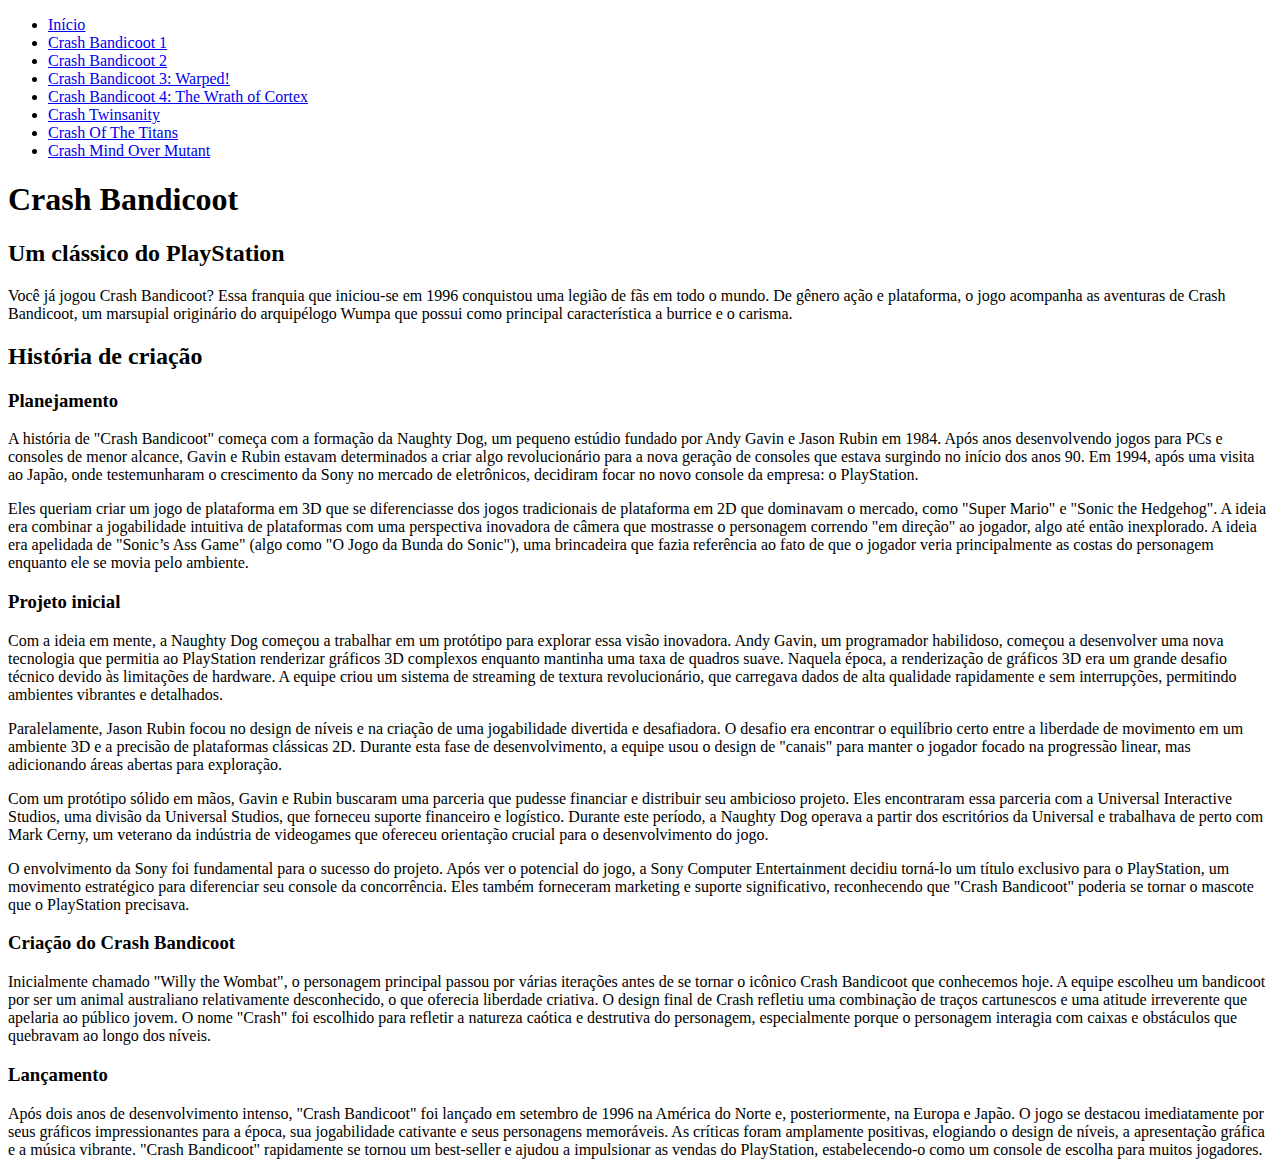
==== index.html @ 655120b5 "Início do site" ====
<!DOCTYPE html>
<html lang="pt-br">
<head>
    <meta charset="UTF-8">
    <meta name="viewport" content="width=device-width, initial-scale=1.0">
    <title>Franquia Crash</title>
</head>
<body>
    <section>
        <ul>
            <li><a href="index.html">Início</a></li>
            <li><a href="crash1.html">Crash Bandicoot 1</a></li>
            <li><a href="crash2.html">Crash Bandicoot 2</a></li>
            <li><a href="crash3.html">Crash Bandicoot 3: Warped!</a></li>
            <li><a href="crash4.html">Crash Bandicoot 4: The Wrath of Cortex</a></li>
            <li><a href="crashtw.html">Crash Twinsanity</a></li>
            <li><a href="crash_titans.html">Crash Of The Titans</a></li>
            <li><a href="crash_mutant.html">Crash Mind Over Mutant</a></li>
        </ul>
    </section>

    <header>
        <h1>Crash Bandicoot</h1>
        <h2>Um clássico do PlayStation</h2>
        <p>Você já jogou Crash Bandicoot? Essa franquia que iniciou-se em 1996 conquistou uma legião de fãs em todo o mundo. De gênero ação e plataforma, 
            o jogo acompanha as aventuras de Crash Bandicoot, um marsupial originário do arquipélogo Wumpa que possui como principal característica a burrice e o carisma.
        </p>
    </header>

    <h2>História de criação</h2>
    <section>
        <h3>Planejamento</h3>
        <p>A história de "Crash Bandicoot" começa com a formação da Naughty Dog, um pequeno estúdio fundado por Andy Gavin e Jason Rubin em 1984. 
            Após anos desenvolvendo jogos para PCs e consoles de menor alcance, Gavin e Rubin estavam determinados a criar algo revolucionário para a nova geração de consoles que estava surgindo no início dos anos 90. 
            Em 1994, após uma visita ao Japão, onde testemunharam o crescimento da Sony no mercado de eletrônicos, decidiram focar no novo console da empresa: o PlayStation.</p>

        <p>Eles queriam criar um jogo de plataforma em 3D que se diferenciasse dos jogos tradicionais de plataforma em 2D que dominavam o mercado, como "Super Mario" e "Sonic the Hedgehog". 
            A ideia era combinar a jogabilidade intuitiva de plataformas com uma perspectiva inovadora de câmera que mostrasse o personagem correndo "em direção" ao jogador, algo até então inexplorado. 
            A ideia era apelidada de "Sonic’s Ass Game" (algo como "O Jogo da Bunda do Sonic"), uma brincadeira que fazia referência ao fato de que o jogador veria principalmente as costas do personagem enquanto ele se movia pelo ambiente.</p>
    </section>
        
    <section>
        <h3>Projeto inicial</h3>
        <p>Com a ideia em mente, a Naughty Dog começou a trabalhar em um protótipo para explorar essa visão inovadora. Andy Gavin, um programador habilidoso, começou a desenvolver uma nova tecnologia que permitia ao PlayStation renderizar gráficos 3D complexos enquanto mantinha uma taxa de quadros suave. 
            Naquela época, a renderização de gráficos 3D era um grande desafio técnico devido às limitações de hardware. A equipe criou um sistema de streaming de textura revolucionário, que carregava dados de alta qualidade rapidamente e sem interrupções, permitindo ambientes vibrantes e detalhados.</p>

        <p>Paralelamente, Jason Rubin focou no design de níveis e na criação de uma jogabilidade divertida e desafiadora. 
            O desafio era encontrar o equilíbrio certo entre a liberdade de movimento em um ambiente 3D e a precisão de plataformas clássicas 2D. 
            Durante esta fase de desenvolvimento, a equipe usou o design de "canais" para manter o jogador focado na progressão linear, mas adicionando áreas abertas para exploração.</p>

        <p>Com um protótipo sólido em mãos, Gavin e Rubin buscaram uma parceria que pudesse financiar e distribuir seu ambicioso projeto. 
            Eles encontraram essa parceria com a Universal Interactive Studios, uma divisão da Universal Studios, que forneceu suporte financeiro e logístico. 
            Durante este período, a Naughty Dog operava a partir dos escritórios da Universal e trabalhava de perto com Mark Cerny, um veterano da indústria de videogames que ofereceu orientação crucial para o desenvolvimento do jogo.</p>

        <p>O envolvimento da Sony foi fundamental para o sucesso do projeto. Após ver o potencial do jogo, a Sony Computer Entertainment decidiu torná-lo um título exclusivo para o PlayStation, um movimento estratégico para diferenciar seu console da concorrência. 
            Eles também forneceram marketing e suporte significativo, reconhecendo que "Crash Bandicoot" poderia se tornar o mascote que o PlayStation precisava.</p>
    </section>

    <section>
        <h3>Criação do Crash Bandicoot</h3>
        <p>Inicialmente chamado "Willy the Wombat", o personagem principal passou por várias iterações antes de se tornar o icônico Crash Bandicoot que conhecemos hoje. 
            A equipe escolheu um bandicoot por ser um animal australiano relativamente desconhecido, o que oferecia liberdade criativa. O design final de Crash refletiu uma combinação de traços cartunescos e uma atitude irreverente que apelaria ao público jovem. 
            O nome "Crash" foi escolhido para refletir a natureza caótica e destrutiva do personagem, especialmente porque o personagem interagia com caixas e obstáculos que quebravam ao longo dos níveis.</p>
    </section>

    <section>
        <h3>Lançamento</h3>
        <p>Após dois anos de desenvolvimento intenso, "Crash Bandicoot" foi lançado em setembro de 1996 na América do Norte e, posteriormente, na Europa e Japão. 
            O jogo se destacou imediatamente por seus gráficos impressionantes para a época, sua jogabilidade cativante e seus personagens memoráveis. 
            As críticas foram amplamente positivas, elogiando o design de níveis, a apresentação gráfica e a música vibrante. 
            "Crash Bandicoot" rapidamente se tornou um best-seller e ajudou a impulsionar as vendas do PlayStation, estabelecendo-o como um console de escolha para muitos jogadores.</p>
    </section>
</body>
</html>
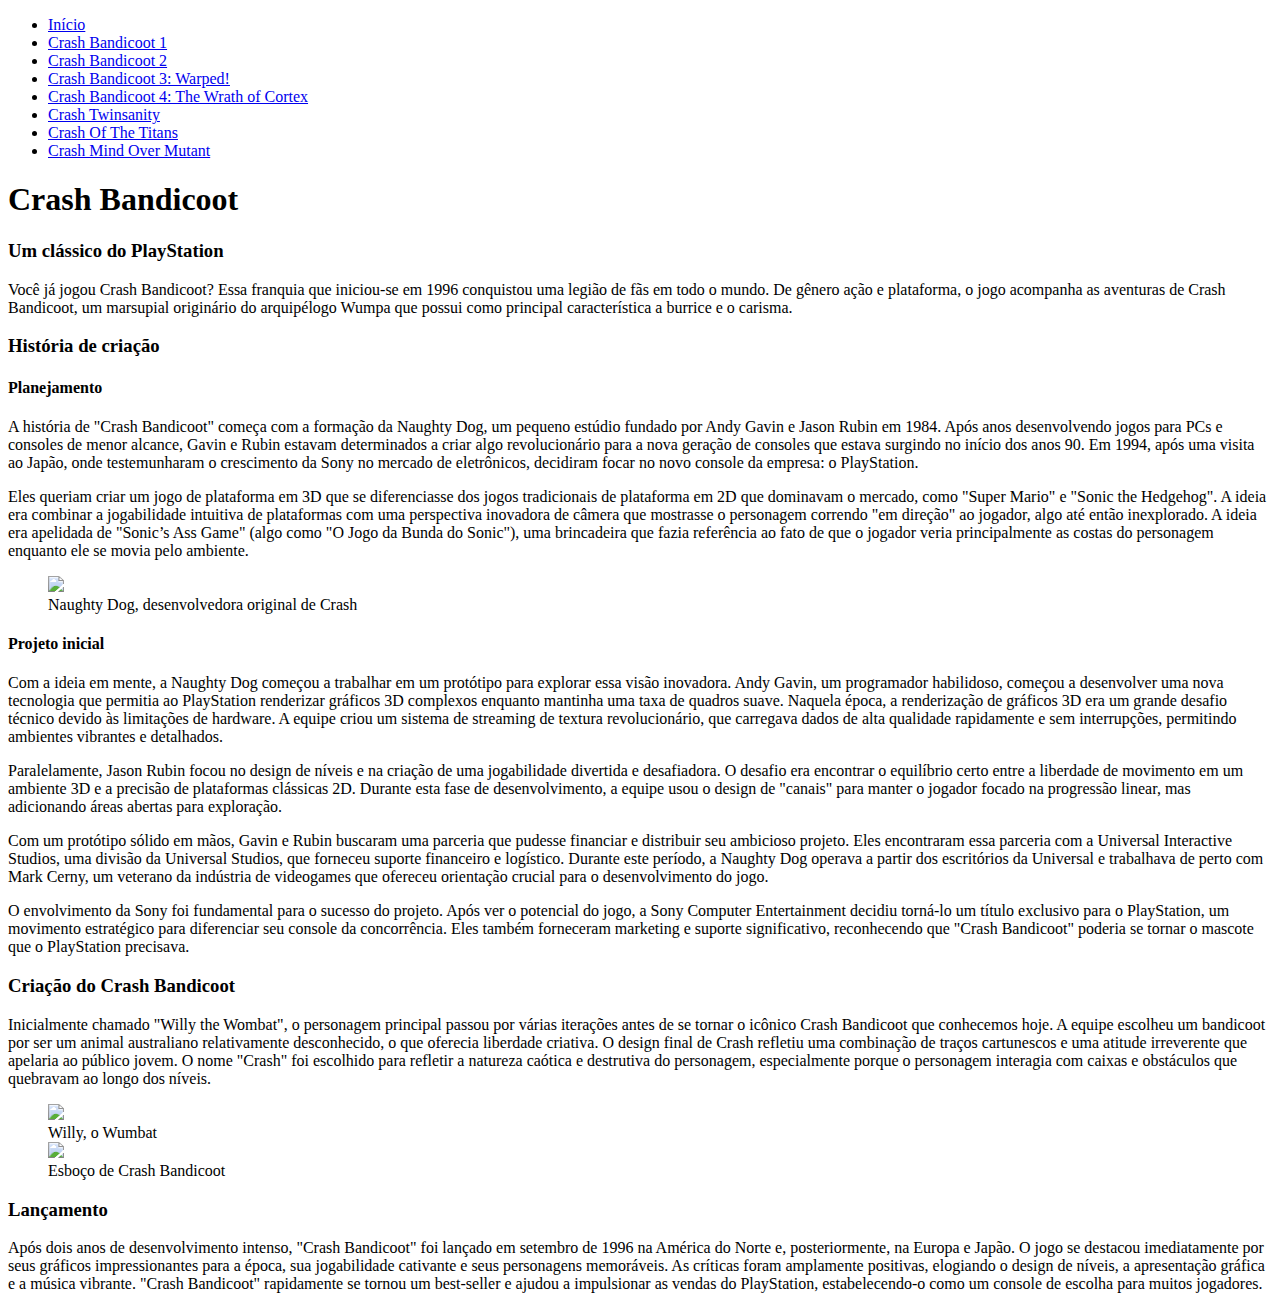
==== commit 318076bc: "Página inicial" ====
--- a/index.html
+++ b/index.html
@@ -4,32 +4,35 @@
     <meta charset="UTF-8">
     <meta name="viewport" content="width=device-width, initial-scale=1.0">
     <title>Franquia Crash</title>
+    <link rel="stylesheet" href="estilo.css" media="screen">
 </head>
 <body>
-    <section>
-        <ul>
-            <li><a href="index.html">Início</a></li>
-            <li><a href="crash1.html">Crash Bandicoot 1</a></li>
-            <li><a href="crash2.html">Crash Bandicoot 2</a></li>
-            <li><a href="crash3.html">Crash Bandicoot 3: Warped!</a></li>
-            <li><a href="crash4.html">Crash Bandicoot 4: The Wrath of Cortex</a></li>
-            <li><a href="crashtw.html">Crash Twinsanity</a></li>
-            <li><a href="crash_titans.html">Crash Of The Titans</a></li>
-            <li><a href="crash_mutant.html">Crash Mind Over Mutant</a></li>
-        </ul>
+    <section class="container">
+        <nav class="navegacao">
+            <ul>
+                <li><a href="index.html">Início</a></li>
+                <li><a href="crash1.html">Crash Bandicoot 1</a></li>
+                <li><a href="crash2.html">Crash Bandicoot 2</a></li>
+                <li><a href="crash3wp.html">Crash Bandicoot 3: Warped!</a></li>
+                <li><a href="crash4.html">Crash Bandicoot 4: The Wrath of Cortex</a></li>
+                <li><a href="crashtw.html">Crash Twinsanity</a></li>
+                <li><a href="crash_titans.html">Crash Of The Titans</a></li>
+                <li><a href="crash_mutant.html">Crash Mind Over Mutant</a></li>
+            </ul>
+        </nav>
     </section>
 
     <header>
         <h1>Crash Bandicoot</h1>
-        <h2>Um clássico do PlayStation</h2>
+        <h3>Um clássico do PlayStation</h3>
         <p>Você já jogou Crash Bandicoot? Essa franquia que iniciou-se em 1996 conquistou uma legião de fãs em todo o mundo. De gênero ação e plataforma, 
             o jogo acompanha as aventuras de Crash Bandicoot, um marsupial originário do arquipélogo Wumpa que possui como principal característica a burrice e o carisma.
         </p>
     </header>
 
-    <h2>História de criação</h2>
     <section>
-        <h3>Planejamento</h3>
+        <h3>História de criação</h3>
+        <h4>Planejamento</h4>
         <p>A história de "Crash Bandicoot" começa com a formação da Naughty Dog, um pequeno estúdio fundado por Andy Gavin e Jason Rubin em 1984. 
             Após anos desenvolvendo jogos para PCs e consoles de menor alcance, Gavin e Rubin estavam determinados a criar algo revolucionário para a nova geração de consoles que estava surgindo no início dos anos 90. 
             Em 1994, após uma visita ao Japão, onde testemunharam o crescimento da Sony no mercado de eletrônicos, decidiram focar no novo console da empresa: o PlayStation.</p>
@@ -37,10 +40,14 @@
         <p>Eles queriam criar um jogo de plataforma em 3D que se diferenciasse dos jogos tradicionais de plataforma em 2D que dominavam o mercado, como "Super Mario" e "Sonic the Hedgehog". 
             A ideia era combinar a jogabilidade intuitiva de plataformas com uma perspectiva inovadora de câmera que mostrasse o personagem correndo "em direção" ao jogador, algo até então inexplorado. 
             A ideia era apelidada de "Sonic’s Ass Game" (algo como "O Jogo da Bunda do Sonic"), uma brincadeira que fazia referência ao fato de que o jogador veria principalmente as costas do personagem enquanto ele se movia pelo ambiente.</p>
+        <figure>
+            <img src="https://upload.wikimedia.org/wikipedia/commons/a/ab/Naughty_Dog_logo.svg">
+            <figcaption>Naughty Dog, desenvolvedora original de Crash</figcaption>
+        </figure>
     </section>
         
     <section>
-        <h3>Projeto inicial</h3>
+        <h4>Projeto inicial</h4>
         <p>Com a ideia em mente, a Naughty Dog começou a trabalhar em um protótipo para explorar essa visão inovadora. Andy Gavin, um programador habilidoso, começou a desenvolver uma nova tecnologia que permitia ao PlayStation renderizar gráficos 3D complexos enquanto mantinha uma taxa de quadros suave. 
             Naquela época, a renderização de gráficos 3D era um grande desafio técnico devido às limitações de hardware. A equipe criou um sistema de streaming de textura revolucionário, que carregava dados de alta qualidade rapidamente e sem interrupções, permitindo ambientes vibrantes e detalhados.</p>
 
@@ -61,6 +68,12 @@
         <p>Inicialmente chamado "Willy the Wombat", o personagem principal passou por várias iterações antes de se tornar o icônico Crash Bandicoot que conhecemos hoje. 
             A equipe escolheu um bandicoot por ser um animal australiano relativamente desconhecido, o que oferecia liberdade criativa. O design final de Crash refletiu uma combinação de traços cartunescos e uma atitude irreverente que apelaria ao público jovem. 
             O nome "Crash" foi escolhido para refletir a natureza caótica e destrutiva do personagem, especialmente porque o personagem interagia com caixas e obstáculos que quebravam ao longo dos níveis.</p>
+        <figure>
+            <img src="https://encrypted-tbn0.gstatic.com/images?q=tbn:ANd9GcSjp36WbWMHPOTv9SeWntBoyNQfpzvftVp0Vw&s">
+            <figcaption>Willy, o Wumbat</figcaption>
+            <img src="https://www.crashmania.net/images/games/crash-bandicoot/artwork/charles-zembillas/crash-bandicoot-origin-3.jpg">
+            <figcaption>Esboço de Crash Bandicoot</figcaption>
+        </figure>
     </section>
 
     <section>
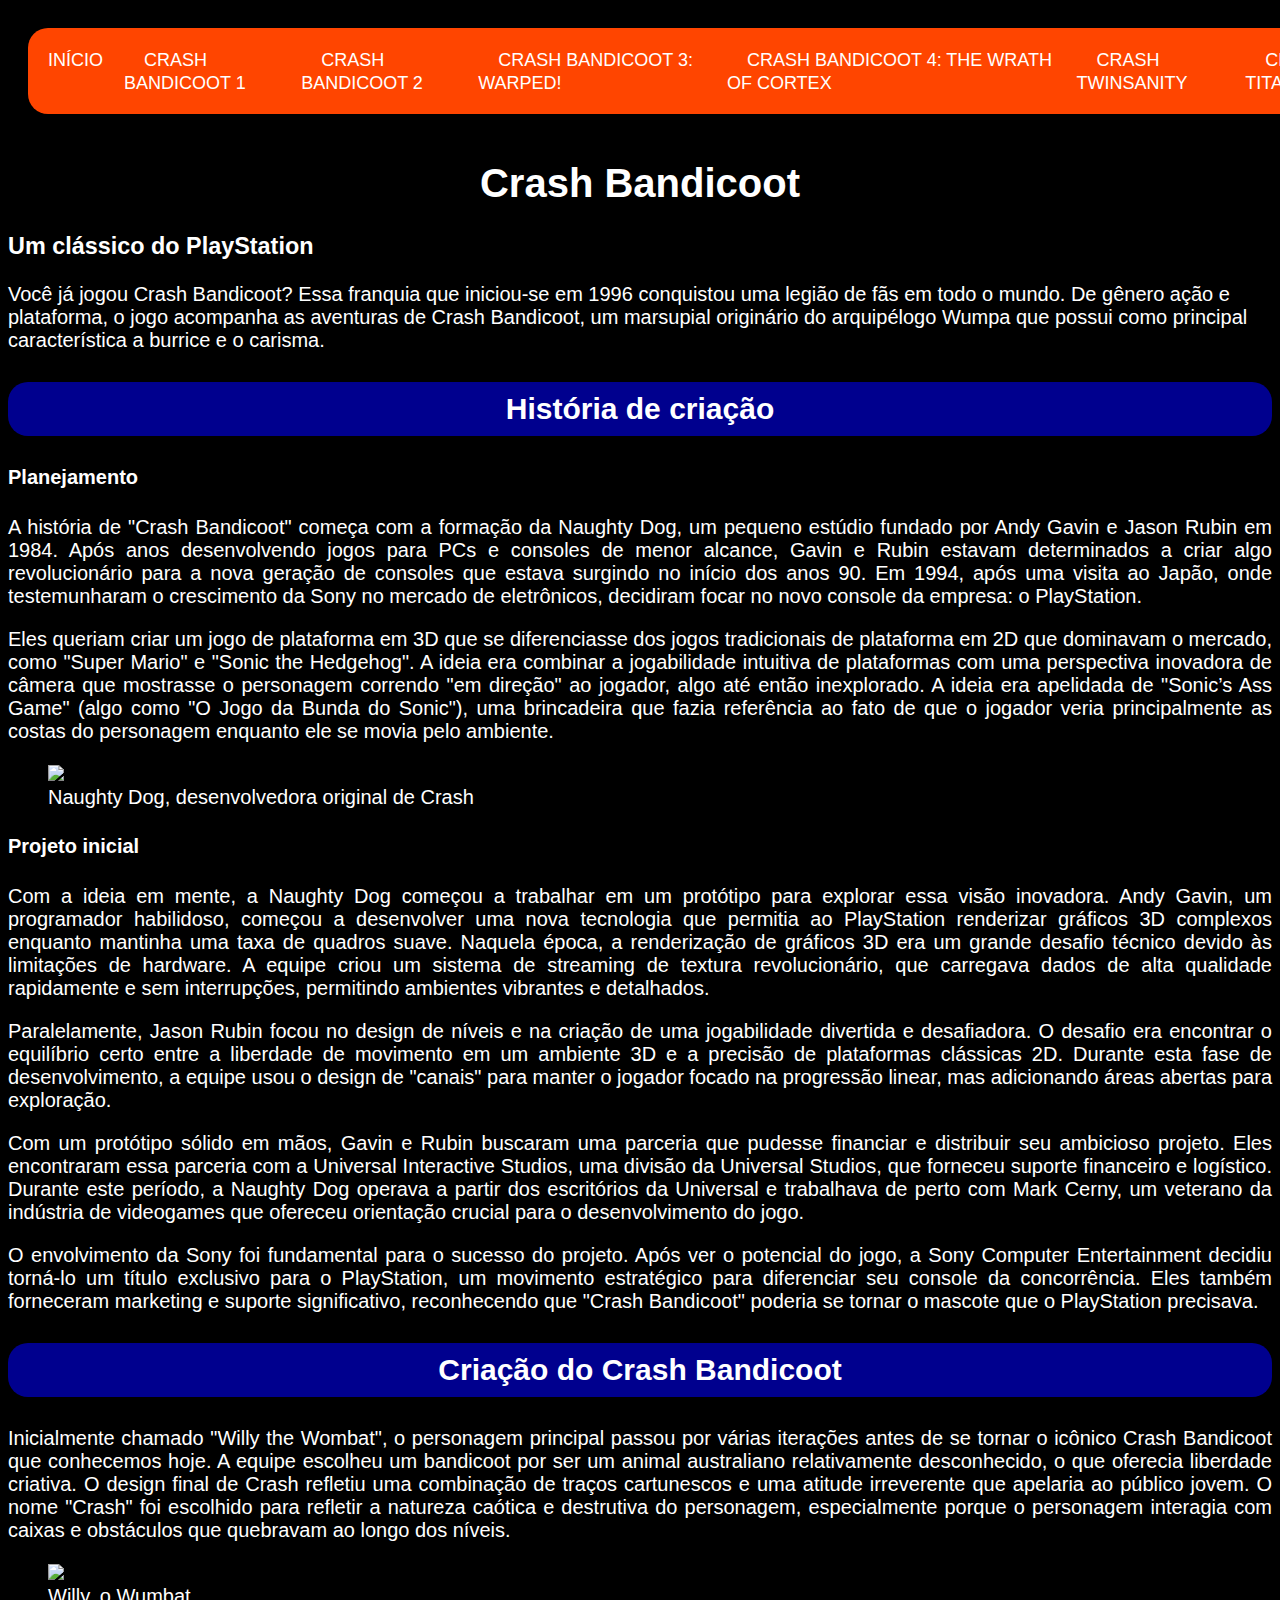
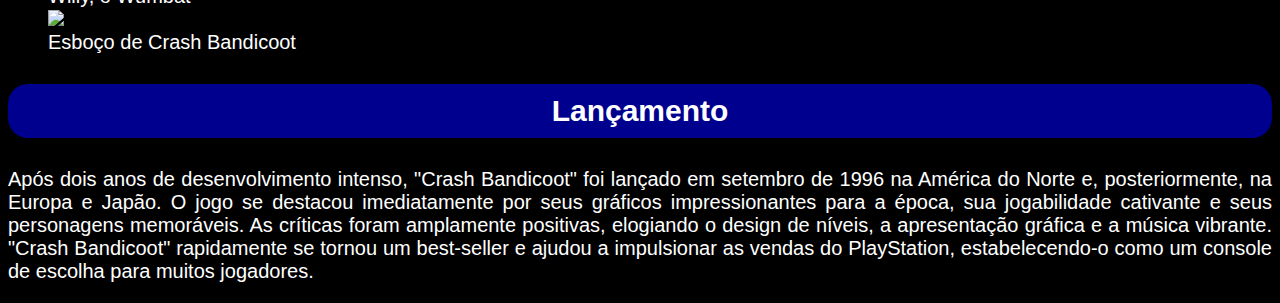
==== commit 49628fe6: "Página inicial" ====
--- a/index.html
+++ b/index.html
@@ -15,9 +15,10 @@
                 <li><a href="crash2.html">Crash Bandicoot 2</a></li>
                 <li><a href="crash3wp.html">Crash Bandicoot 3: Warped!</a></li>
                 <li><a href="crash4.html">Crash Bandicoot 4: The Wrath of Cortex</a></li>
-                <li><a href="crashtw.html">Crash Twinsanity</a></li>
+                <li><a href="crash5tws.html">Crash Twinsanity</a></li>
                 <li><a href="crash_titans.html">Crash Of The Titans</a></li>
                 <li><a href="crash_mutant.html">Crash Mind Over Mutant</a></li>
+                <li><a href="dicas.html">Dicas de gameplay</a></li>
             </ul>
         </nav>
     </section>
--- a/estilo.css
+++ b/estilo.css
@@ -0,0 +1,72 @@
+body {
+    background-color: rgb(0, 0, 0);
+    font-family: Arial, Helvetica, sans-serif;
+    background-repeat: no-repeat;
+    background-size: cover;
+    font-size: 20px;
+    color: white;
+}
+
+h1{
+    text-align: center;
+}
+
+body>section>p{
+    text-align: justify;
+}
+
+body>section>h3{
+    text-align: center;
+    font-size: 30px;
+    background-color: rgba(0, 0, 255, 0.555);
+    border-radius: 20px;
+    padding: 10px;
+}
+
+body>section>figure{
+    align-items: center;
+    align-content: center;
+}
+
+.container {
+/*    width: 100%;
+    max-width: 1200px; */
+    margin: 0 auto;
+    padding: 20px;
+}
+
+/* Estilo da navegação */
+.navegacao {
+    background-color: orangered;
+    padding: 20px 0;
+    border-radius: 20px;
+    width: 1800px; 
+    font-family: Impact, Haettenschweiler, 'Arial Narrow Bold', sans-serif
+}
+
+.navegacao ul {
+    list-style: none;
+    margin: 0;
+    padding: 0;
+    display: flex;
+    justify-content: center; /* Centraliza a barra de navegação */
+    gap: 1px; /* Espaçamento entre os itens */
+}
+
+.navegacao ul li {
+    margin: 0;
+    padding: 0;
+}
+
+.navegacao ul li a {
+    color: white;
+    text-decoration: none;
+    padding: 10px 20px;
+    font-size: 18px;
+    text-transform: uppercase;
+}
+/*
+.navegacao ul li a:hover {
+    background-color: orangered;
+    border-radius: 5px;
+} */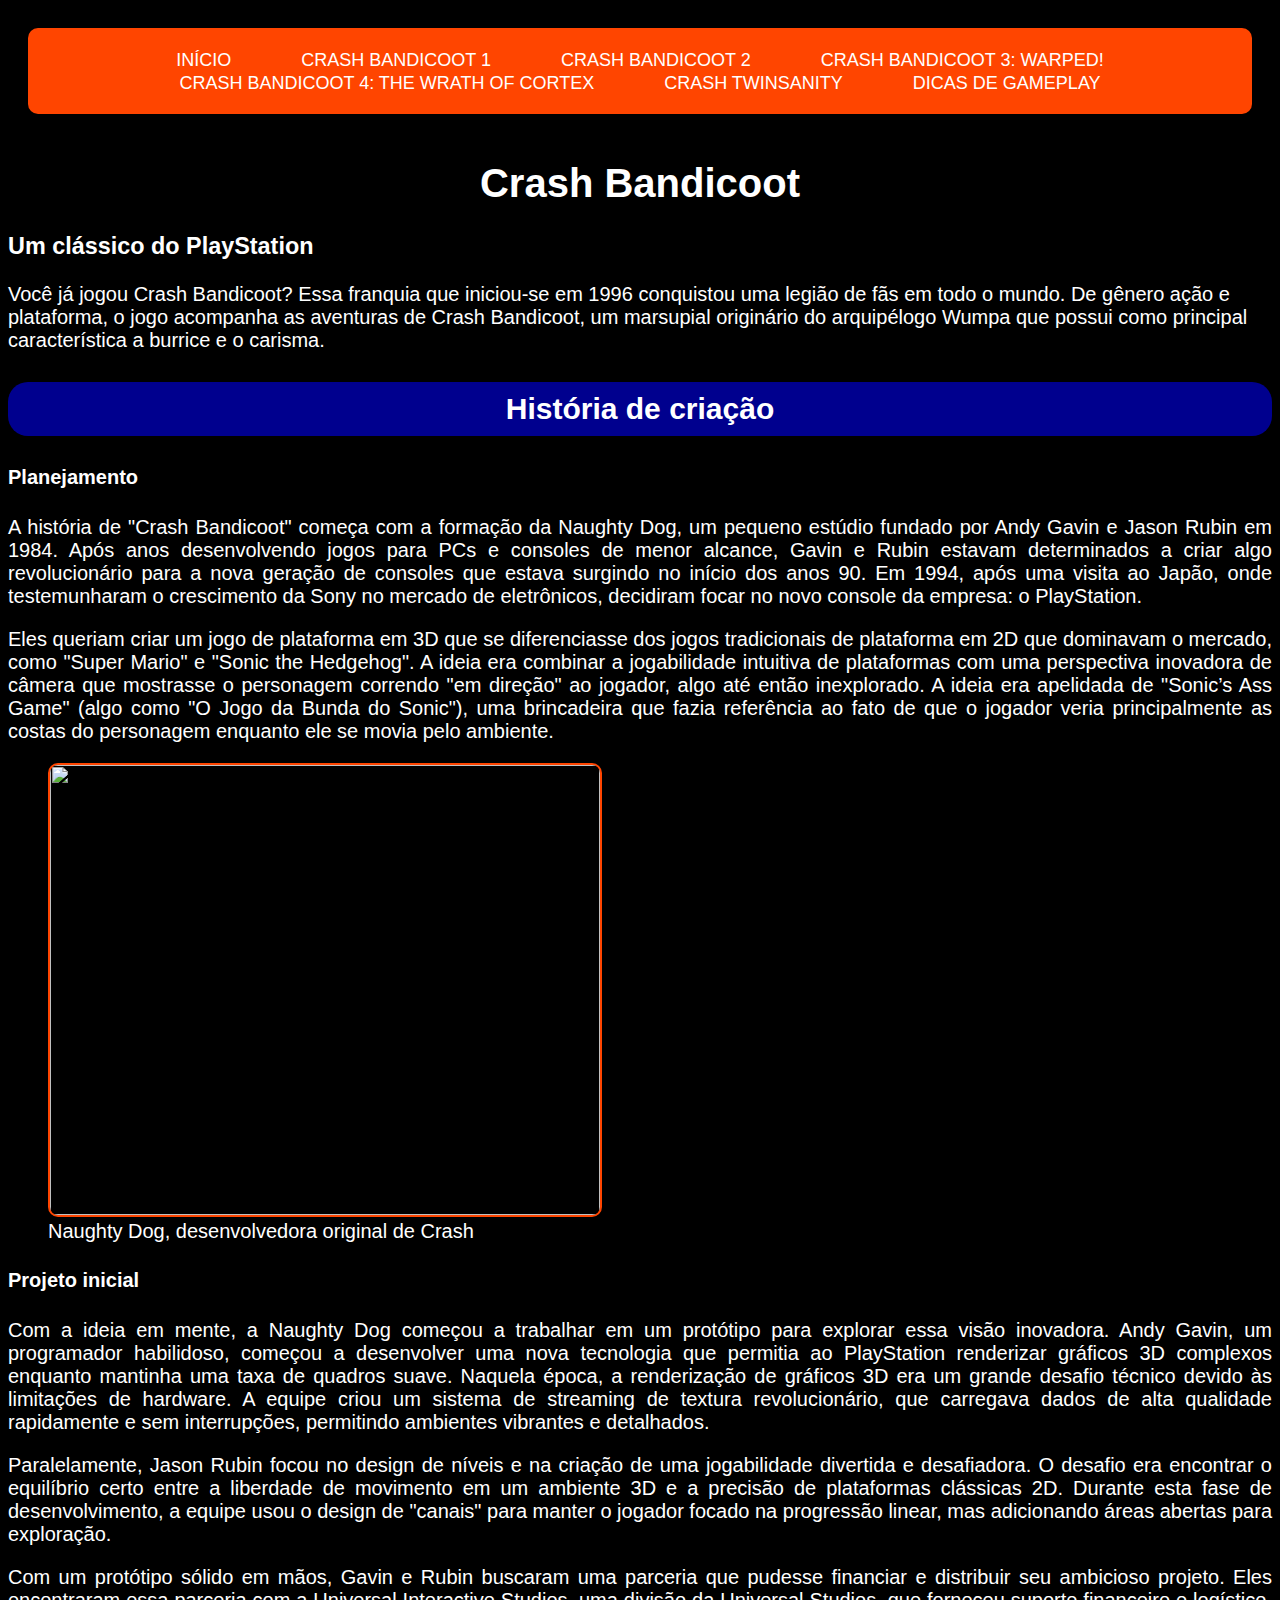
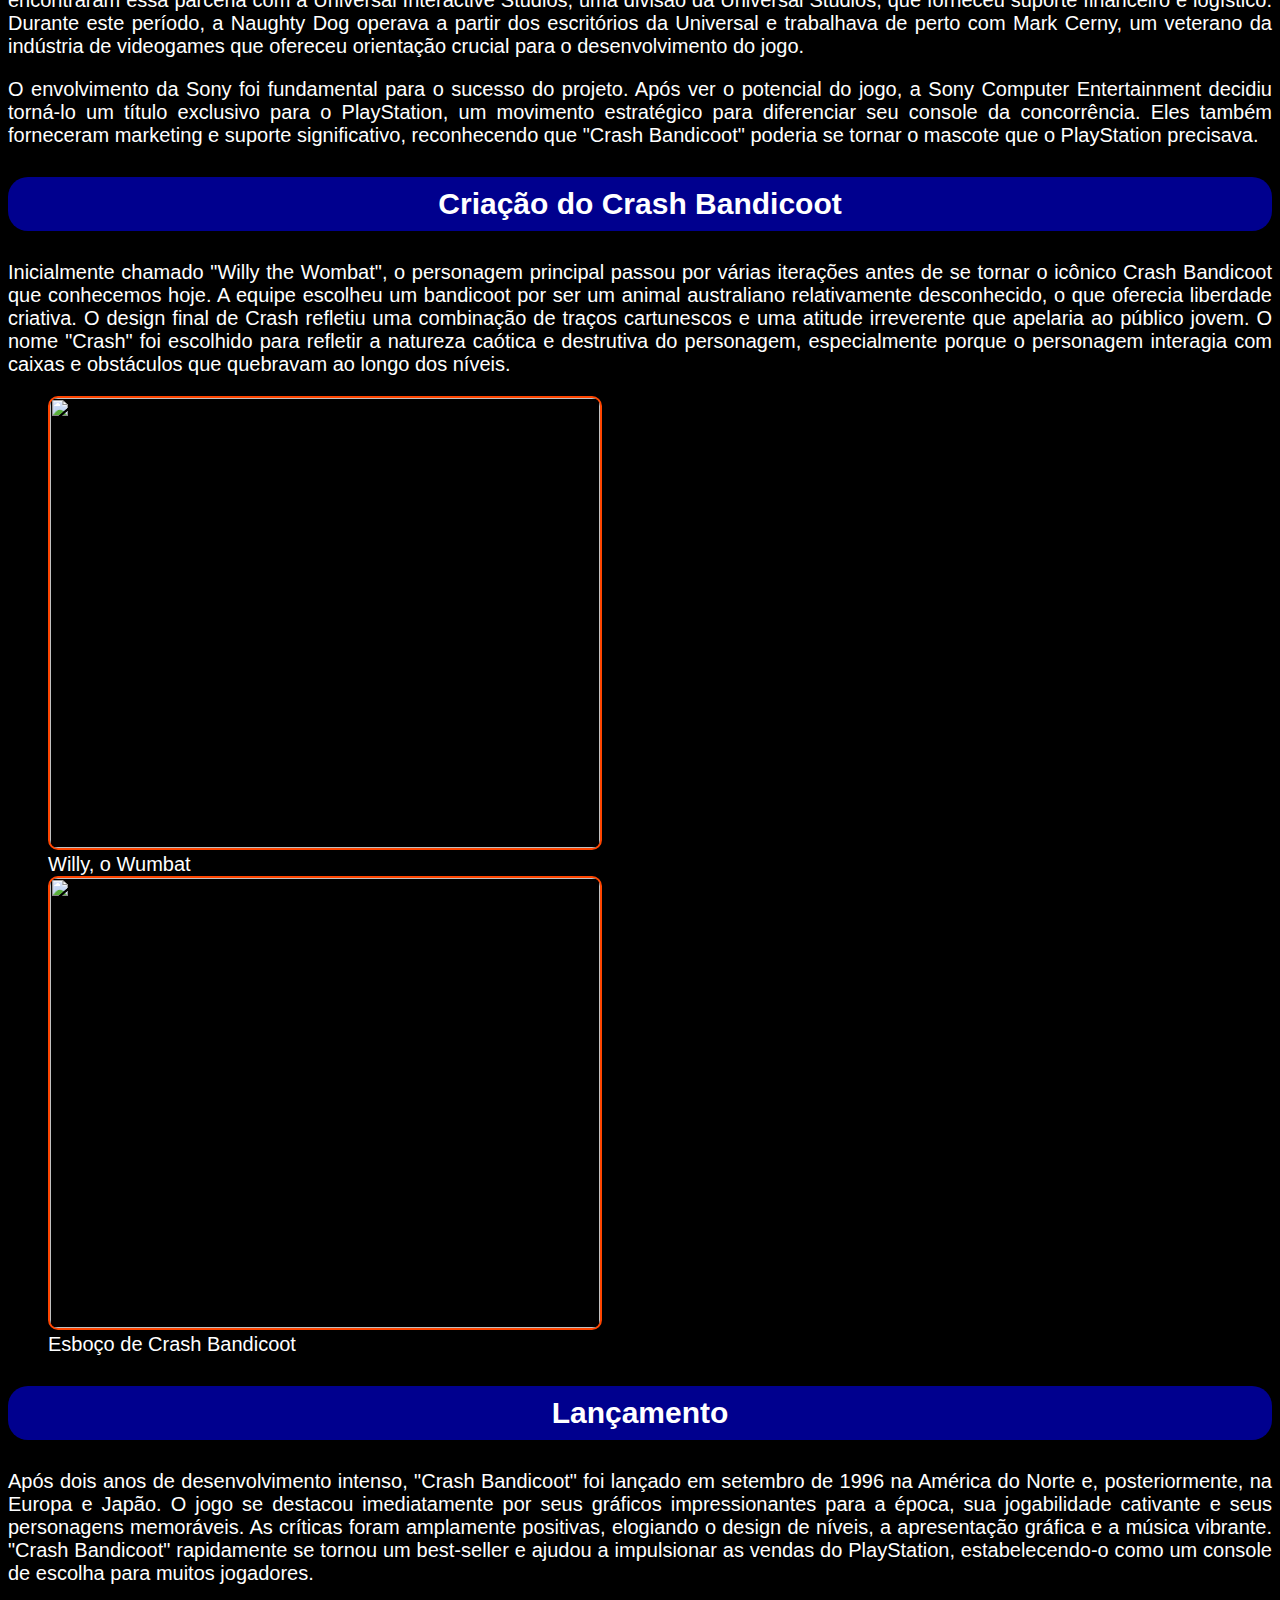
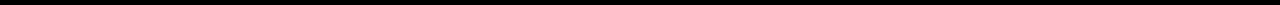
==== commit dbaee380: "Página inicial" ====
--- a/index.html
+++ b/index.html
@@ -16,8 +16,6 @@
                 <li><a href="crash3wp.html">Crash Bandicoot 3: Warped!</a></li>
                 <li><a href="crash4.html">Crash Bandicoot 4: The Wrath of Cortex</a></li>
                 <li><a href="crash5tws.html">Crash Twinsanity</a></li>
-                <li><a href="crash_titans.html">Crash Of The Titans</a></li>
-                <li><a href="crash_mutant.html">Crash Mind Over Mutant</a></li>
                 <li><a href="dicas.html">Dicas de gameplay</a></li>
             </ul>
         </nav>
--- a/estilo.css
+++ b/estilo.css
@@ -1,72 +1,139 @@
 body {
-    background-color: rgb(0, 0, 0);
-    font-family: Arial, Helvetica, sans-serif;
-    background-repeat: no-repeat;
-    background-size: cover;
-    font-size: 20px;
-    color: white;
+  background-color: rgb(0, 0, 0);
+  font-family: Arial, Helvetica, sans-serif;
+  background-repeat: no-repeat;
+  background-size: cover;
+  font-size: 20px;
+  color: white;
 }
 
-h1{
-    text-align: center;
+h1 {
+  text-align: center;
 }
 
-body>section>p{
-    text-align: justify;
+body > section > p {
+  text-align: justify;
 }
 
-body>section>h3{
-    text-align: center;
-    font-size: 30px;
-    background-color: rgba(0, 0, 255, 0.555);
-    border-radius: 20px;
-    padding: 10px;
+body > section > h3 {
+  text-align: center;
+  font-size: 30px;
+  background-color: rgba(0, 0, 255, 0.555);
+  border-radius: 20px;
+  padding: 10px;
 }
 
-body>section>figure{
-    align-items: center;
-    align-content: center;
+body > section > figure {
+  align-items: center;
+  align-content: center;
 }
 
 .container {
-/*    width: 100%;
+  /*    width: 100%;
     max-width: 1200px; */
-    margin: 0 auto;
-    padding: 20px;
+  margin: 0 auto;
+  padding: 20px;
 }
 
-/* Estilo da navegação */
+/* 
 .navegacao {
-    background-color: orangered;
-    padding: 20px 0;
-    border-radius: 20px;
-    width: 1800px; 
-    font-family: Impact, Haettenschweiler, 'Arial Narrow Bold', sans-serif
+  background-color: orangered;
+  padding: 20px 0;
+  border-radius: 20px;
+  width: 1800px;
+  font-family: Impact, Haettenschweiler, "Arial Narrow Bold", sans-serif;
 }
 
 .navegacao ul {
-    list-style: none;
-    margin: 0;
-    padding: 0;
-    display: flex;
-    justify-content: center; /* Centraliza a barra de navegação */
-    gap: 1px; /* Espaçamento entre os itens */
+  list-style: none;
+  margin: 0;
+  padding: 0;
+  display: flex;
+  justify-content: center; Centraliza a barra de navegação 
+  gap: 1px; 
 }
 
 .navegacao ul li {
-    margin: 0;
-    padding: 0;
+  margin: 0;
+  padding: 0;
 }
 
 .navegacao ul li a {
-    color: white;
-    text-decoration: none;
-    padding: 10px 20px;
-    font-size: 18px;
-    text-transform: uppercase;
+  color: white;
+  text-decoration: none;
+  padding: 10px 20px;
+  font-size: 18px;
+  text-transform: uppercase;
 }
 /*
 .navegacao ul li a:hover {
     background-color: orangered;
     border-radius: 5px;
-} */+} */
+
+.navegacao {
+  background-color: orangered;
+  padding: 20px 0;
+  border-radius: 10px;
+  text-align: center;
+}
+
+.navegacao ul {
+  list-style: none;
+  padding: 0;
+  margin: 0;
+  display: flex;
+  justify-content: center;
+  flex-wrap: wrap;
+}
+
+.navegacao ul li {
+  margin: 0 15px; /* Espaçamento entre os itens */
+}
+
+.navegacao ul li a {
+  color: white;
+  text-transform: uppercase;
+  text-decoration: none;
+  font-family: "Impact", sans-serif;
+  padding: 10px 20px;
+  font-size: 18px; /* Aumenta o tamanho da fonte */
+  transition: background-color 0.3s ease, transform 0.3s ease;
+}
+
+.navegacao ul li a:hover {
+  background-color: #ff4500;
+}
+
+figure > img {
+  border-radius: 10px; /* Torna as imagens quadradas com bordas levemente arredondadas */
+  width: 550px; /* Aumenta o tamanho das imagens */
+  height: 450px;
+  object-fit: cover; /* Mantém a proporção da imagem */
+  border: 2px solid orangered;
+}
+/* div > img {
+  border-radius: 10px; /* Torna as imagens quadradas com bordas levemente arredondadas 
+  width: 550px; /* Aumenta o tamanho das imagens 
+  height: 450px;
+  object-fit: cover; /* Mantém a proporção da imagem 
+  border: 2px solid orangered;
+  align-items: center;
+*/
+img {
+  width: auto;
+}
+
+footer {
+  background-color: orangered;
+  color: white;
+  text-align: center;
+  padding: 20px;
+  /*  border-top: 3px solid goldenrod; */
+  width: 100%;
+}
+
+footer p {
+  margin: 0;
+  font-family: "Arial", sans-serif;
+}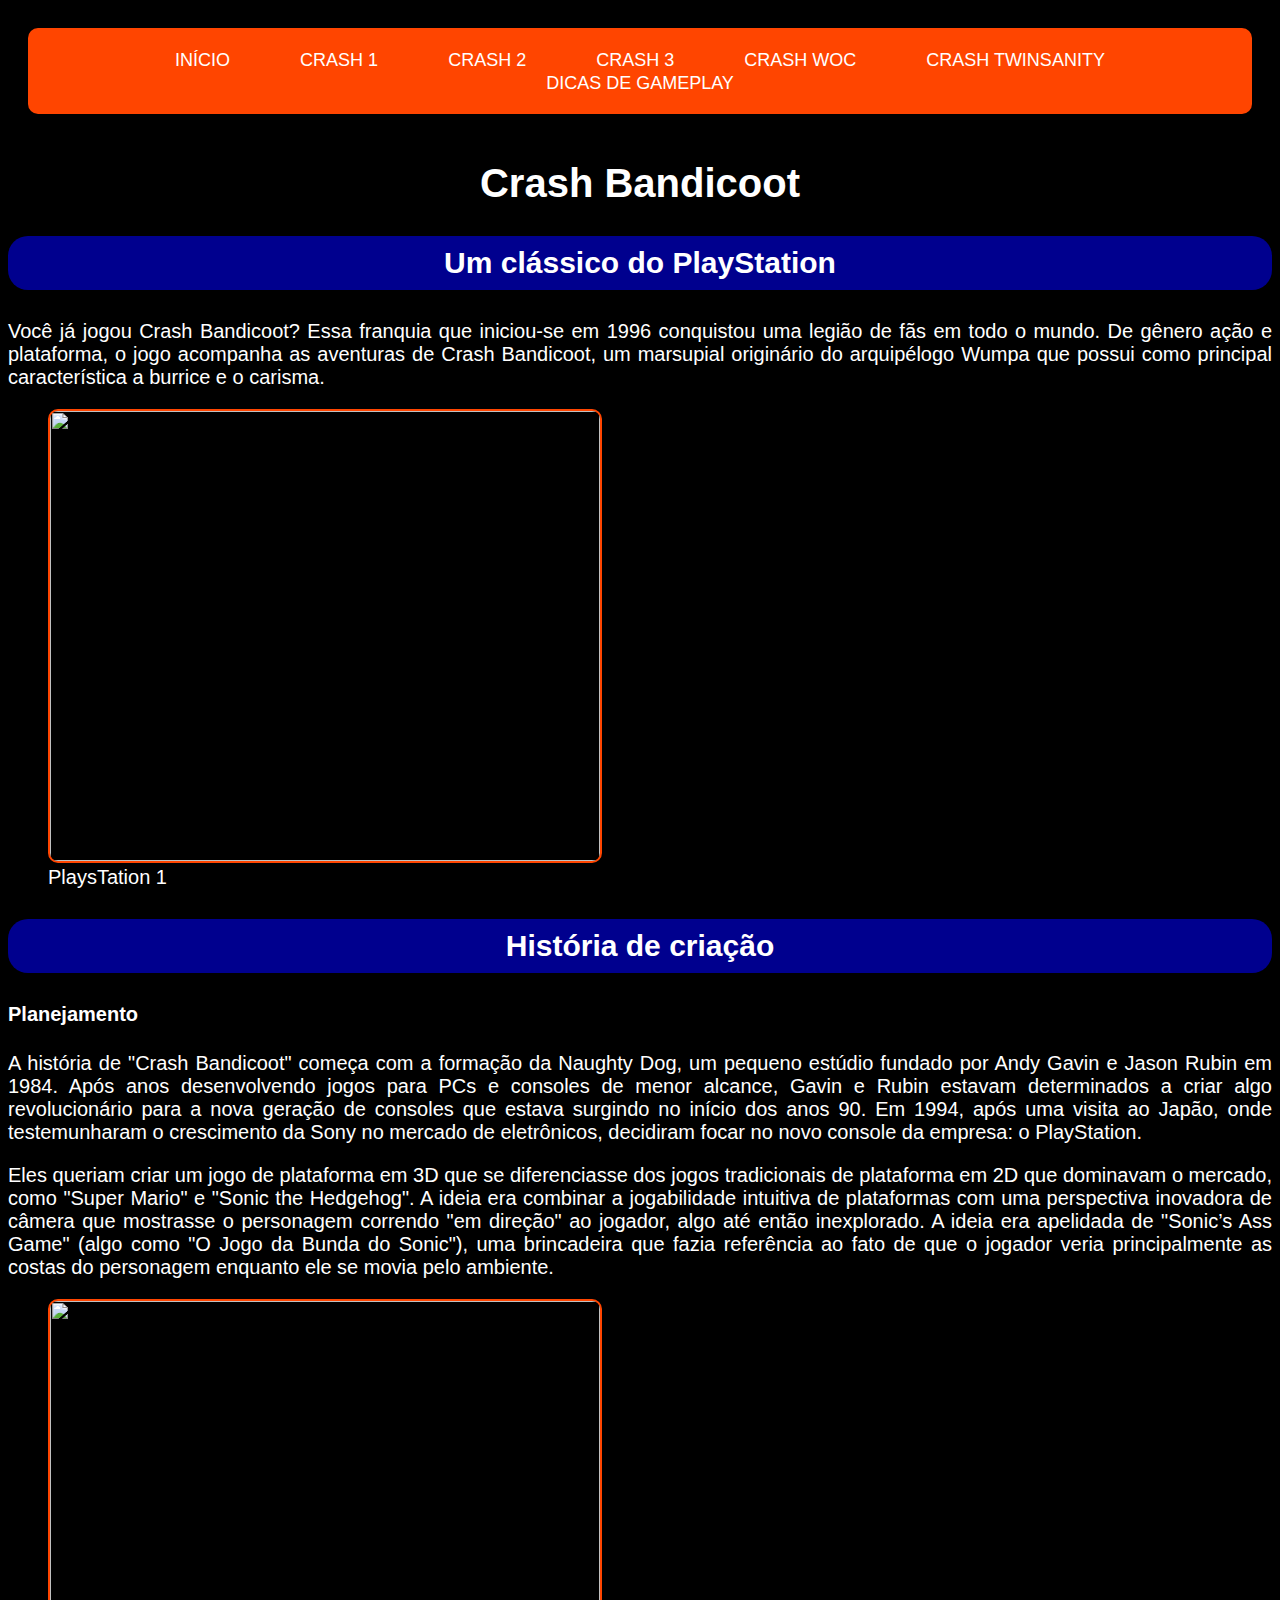
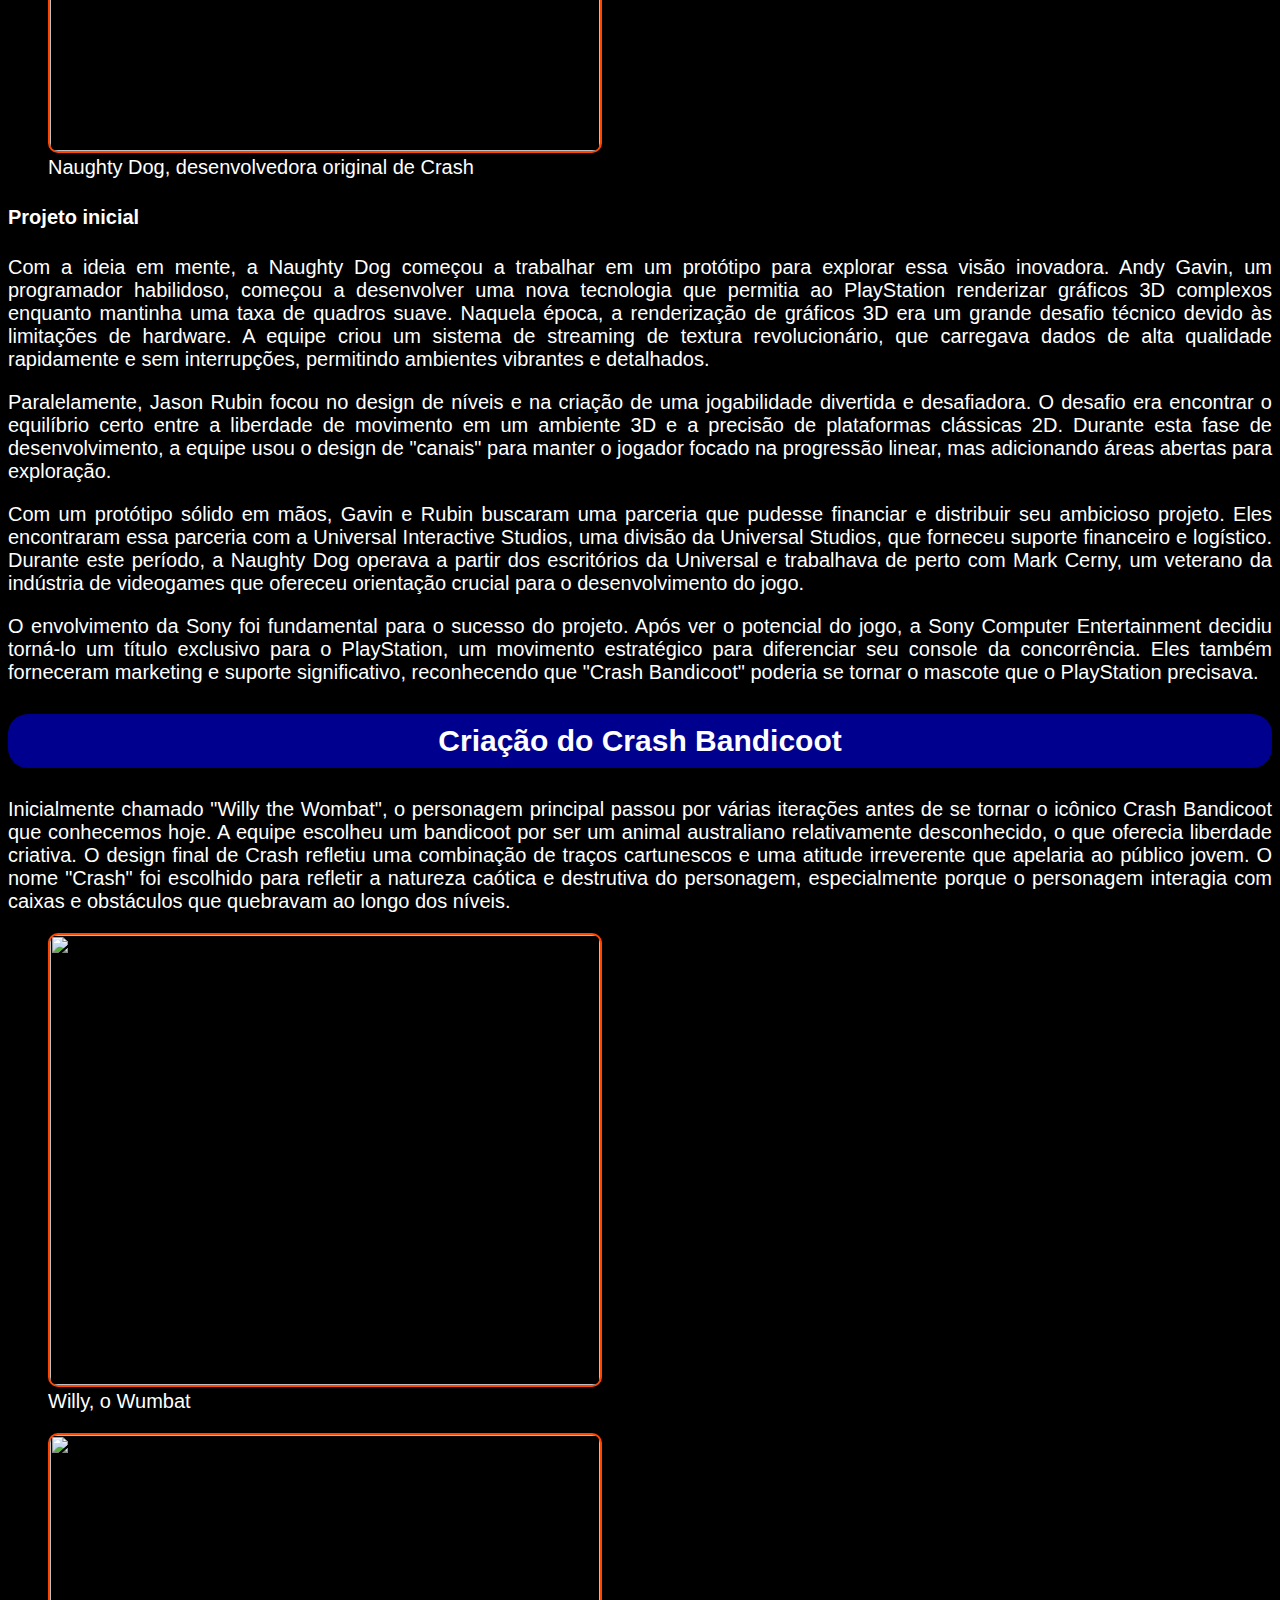
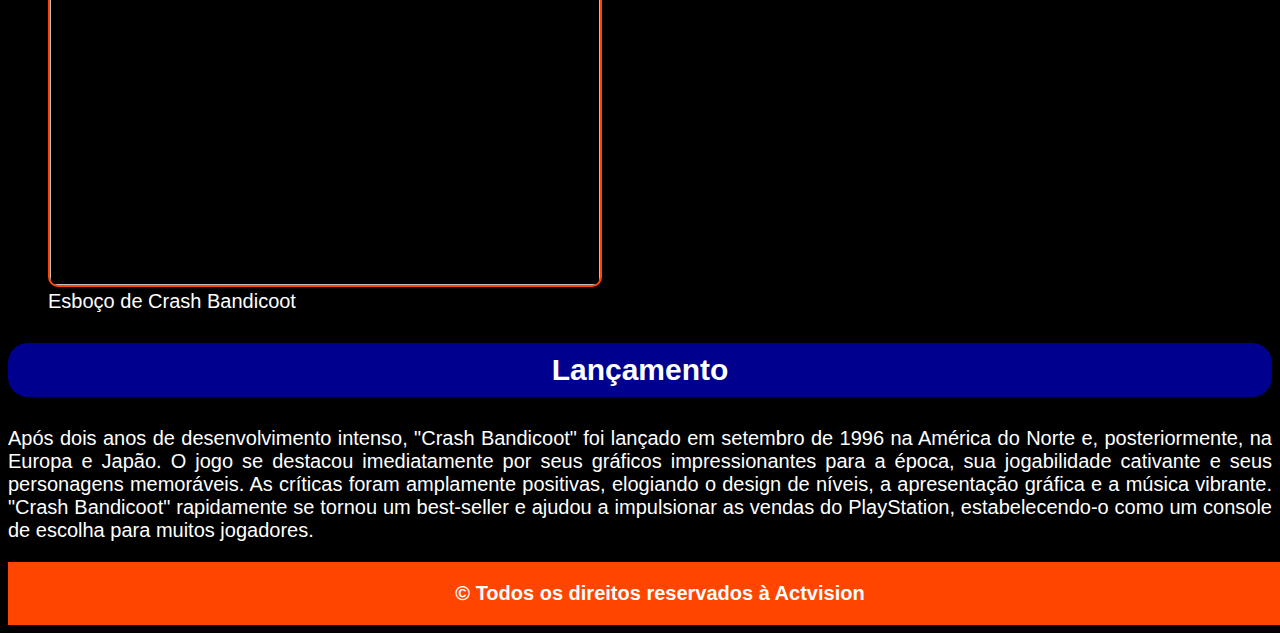
==== commit cf821f11: "Página inicial" ====
--- a/index.html
+++ b/index.html
@@ -1,86 +1,168 @@
 <!DOCTYPE html>
 <html lang="pt-br">
-<head>
-    <meta charset="UTF-8">
-    <meta name="viewport" content="width=device-width, initial-scale=1.0">
+  <head>
+    <meta charset="UTF-8" />
+    <meta name="viewport" content="width=device-width, initial-scale=1.0" />
     <title>Franquia Crash</title>
-    <link rel="stylesheet" href="estilo.css" media="screen">
-</head>
-<body>
+    <link rel="stylesheet" href="estilo.css" media="screen" />
+  </head>
+  <body>
     <section class="container">
+      <header>
         <nav class="navegacao">
-            <ul>
-                <li><a href="index.html">Início</a></li>
-                <li><a href="crash1.html">Crash Bandicoot 1</a></li>
-                <li><a href="crash2.html">Crash Bandicoot 2</a></li>
-                <li><a href="crash3wp.html">Crash Bandicoot 3: Warped!</a></li>
-                <li><a href="crash4.html">Crash Bandicoot 4: The Wrath of Cortex</a></li>
-                <li><a href="crash5tws.html">Crash Twinsanity</a></li>
-                <li><a href="dicas.html">Dicas de gameplay</a></li>
-            </ul>
+          <ul>
+            <li><a href="index.html">Início</a></li>
+            <li><a href="crash1.html">Crash 1</a></li>
+            <li><a href="crash2.html">Crash 2</a></li>
+            <li><a href="crash3wp.html">Crash 3</a></li>
+            <li><a href="crash4woc.html">Crash WOC</a></li>
+            <li><a href="crash5tws.html">Crash Twinsanity</a></li>
+            <li><a href="dicas.html">Dicas de gameplay</a></li>
+          </ul>
         </nav>
-    </section>
-
-    <header>
-        <h1>Crash Bandicoot</h1>
-        <h3>Um clássico do PlayStation</h3>
-        <p>Você já jogou Crash Bandicoot? Essa franquia que iniciou-se em 1996 conquistou uma legião de fãs em todo o mundo. De gênero ação e plataforma, 
-            o jogo acompanha as aventuras de Crash Bandicoot, um marsupial originário do arquipélogo Wumpa que possui como principal característica a burrice e o carisma.
-        </p>
-    </header>
-
-    <section>
-        <h3>História de criação</h3>
-        <h4>Planejamento</h4>
-        <p>A história de "Crash Bandicoot" começa com a formação da Naughty Dog, um pequeno estúdio fundado por Andy Gavin e Jason Rubin em 1984. 
-            Após anos desenvolvendo jogos para PCs e consoles de menor alcance, Gavin e Rubin estavam determinados a criar algo revolucionário para a nova geração de consoles que estava surgindo no início dos anos 90. 
-            Em 1994, após uma visita ao Japão, onde testemunharam o crescimento da Sony no mercado de eletrônicos, decidiram focar no novo console da empresa: o PlayStation.</p>
-
-        <p>Eles queriam criar um jogo de plataforma em 3D que se diferenciasse dos jogos tradicionais de plataforma em 2D que dominavam o mercado, como "Super Mario" e "Sonic the Hedgehog". 
-            A ideia era combinar a jogabilidade intuitiva de plataformas com uma perspectiva inovadora de câmera que mostrasse o personagem correndo "em direção" ao jogador, algo até então inexplorado. 
-            A ideia era apelidada de "Sonic’s Ass Game" (algo como "O Jogo da Bunda do Sonic"), uma brincadeira que fazia referência ao fato de que o jogador veria principalmente as costas do personagem enquanto ele se movia pelo ambiente.</p>
-        <figure>
-            <img src="https://upload.wikimedia.org/wikipedia/commons/a/ab/Naughty_Dog_logo.svg">
-            <figcaption>Naughty Dog, desenvolvedora original de Crash</figcaption>
-        </figure>
-    </section>
-        
-    <section>
-        <h4>Projeto inicial</h4>
-        <p>Com a ideia em mente, a Naughty Dog começou a trabalhar em um protótipo para explorar essa visão inovadora. Andy Gavin, um programador habilidoso, começou a desenvolver uma nova tecnologia que permitia ao PlayStation renderizar gráficos 3D complexos enquanto mantinha uma taxa de quadros suave. 
-            Naquela época, a renderização de gráficos 3D era um grande desafio técnico devido às limitações de hardware. A equipe criou um sistema de streaming de textura revolucionário, que carregava dados de alta qualidade rapidamente e sem interrupções, permitindo ambientes vibrantes e detalhados.</p>
-
-        <p>Paralelamente, Jason Rubin focou no design de níveis e na criação de uma jogabilidade divertida e desafiadora. 
-            O desafio era encontrar o equilíbrio certo entre a liberdade de movimento em um ambiente 3D e a precisão de plataformas clássicas 2D. 
-            Durante esta fase de desenvolvimento, a equipe usou o design de "canais" para manter o jogador focado na progressão linear, mas adicionando áreas abertas para exploração.</p>
-
-        <p>Com um protótipo sólido em mãos, Gavin e Rubin buscaram uma parceria que pudesse financiar e distribuir seu ambicioso projeto. 
-            Eles encontraram essa parceria com a Universal Interactive Studios, uma divisão da Universal Studios, que forneceu suporte financeiro e logístico. 
-            Durante este período, a Naughty Dog operava a partir dos escritórios da Universal e trabalhava de perto com Mark Cerny, um veterano da indústria de videogames que ofereceu orientação crucial para o desenvolvimento do jogo.</p>
-
-        <p>O envolvimento da Sony foi fundamental para o sucesso do projeto. Após ver o potencial do jogo, a Sony Computer Entertainment decidiu torná-lo um título exclusivo para o PlayStation, um movimento estratégico para diferenciar seu console da concorrência. 
-            Eles também forneceram marketing e suporte significativo, reconhecendo que "Crash Bandicoot" poderia se tornar o mascote que o PlayStation precisava.</p>
+      </header>
     </section>
 
     <section>
-        <h3>Criação do Crash Bandicoot</h3>
-        <p>Inicialmente chamado "Willy the Wombat", o personagem principal passou por várias iterações antes de se tornar o icônico Crash Bandicoot que conhecemos hoje. 
-            A equipe escolheu um bandicoot por ser um animal australiano relativamente desconhecido, o que oferecia liberdade criativa. O design final de Crash refletiu uma combinação de traços cartunescos e uma atitude irreverente que apelaria ao público jovem. 
-            O nome "Crash" foi escolhido para refletir a natureza caótica e destrutiva do personagem, especialmente porque o personagem interagia com caixas e obstáculos que quebravam ao longo dos níveis.</p>
+      <h1>Crash Bandicoot</h1>
+      <h3>Um clássico do PlayStation</h3>
+      <p>
+        Você já jogou Crash Bandicoot? Essa franquia que iniciou-se em 1996
+        conquistou uma legião de fãs em todo o mundo. De gênero ação e
+        plataforma, o jogo acompanha as aventuras de Crash Bandicoot, um
+        marsupial originário do arquipélogo Wumpa que possui como principal
+        característica a burrice e o carisma.
+      </p>
+      <div>
         <figure>
-            <img src="https://encrypted-tbn0.gstatic.com/images?q=tbn:ANd9GcSjp36WbWMHPOTv9SeWntBoyNQfpzvftVp0Vw&s">
-            <figcaption>Willy, o Wumbat</figcaption>
-            <img src="https://www.crashmania.net/images/games/crash-bandicoot/artwork/charles-zembillas/crash-bandicoot-origin-3.jpg">
-            <figcaption>Esboço de Crash Bandicoot</figcaption>
+          <img
+            src="https://upload.wikimedia.org/wikipedia/commons/thumb/9/95/PSX-Console-wController.png/1200px-PSX-Console-wController.png"
+          />
+          <figcaption>PlaysTation 1</figcaption>
         </figure>
+      </div>
     </section>
 
     <section>
-        <h3>Lançamento</h3>
-        <p>Após dois anos de desenvolvimento intenso, "Crash Bandicoot" foi lançado em setembro de 1996 na América do Norte e, posteriormente, na Europa e Japão. 
-            O jogo se destacou imediatamente por seus gráficos impressionantes para a época, sua jogabilidade cativante e seus personagens memoráveis. 
-            As críticas foram amplamente positivas, elogiando o design de níveis, a apresentação gráfica e a música vibrante. 
-            "Crash Bandicoot" rapidamente se tornou um best-seller e ajudou a impulsionar as vendas do PlayStation, estabelecendo-o como um console de escolha para muitos jogadores.</p>
+      <h3>História de criação</h3>
+      <h4>Planejamento</h4>
+      <p>
+        A história de "Crash Bandicoot" começa com a formação da Naughty Dog, um
+        pequeno estúdio fundado por Andy Gavin e Jason Rubin em 1984. Após anos
+        desenvolvendo jogos para PCs e consoles de menor alcance, Gavin e Rubin
+        estavam determinados a criar algo revolucionário para a nova geração de
+        consoles que estava surgindo no início dos anos 90. Em 1994, após uma
+        visita ao Japão, onde testemunharam o crescimento da Sony no mercado de
+        eletrônicos, decidiram focar no novo console da empresa: o PlayStation.
+      </p>
+
+      <p>
+        Eles queriam criar um jogo de plataforma em 3D que se diferenciasse dos
+        jogos tradicionais de plataforma em 2D que dominavam o mercado, como
+        "Super Mario" e "Sonic the Hedgehog". A ideia era combinar a
+        jogabilidade intuitiva de plataformas com uma perspectiva inovadora de
+        câmera que mostrasse o personagem correndo "em direção" ao jogador, algo
+        até então inexplorado. A ideia era apelidada de "Sonic’s Ass Game" (algo
+        como "O Jogo da Bunda do Sonic"), uma brincadeira que fazia referência
+        ao fato de que o jogador veria principalmente as costas do personagem
+        enquanto ele se movia pelo ambiente.
+      </p>
+      <div class="logos_e_capas">
+        <figure>
+          <img src="https://m.media-amazon.com/images/I/519ETPv1yKL.jpg" />
+          <figcaption>Naughty Dog, desenvolvedora original de Crash</figcaption>
+        </figure>
+      </div>
     </section>
-</body>
-</html>+
+    <section>
+      <h4>Projeto inicial</h4>
+      <p>
+        Com a ideia em mente, a Naughty Dog começou a trabalhar em um protótipo
+        para explorar essa visão inovadora. Andy Gavin, um programador
+        habilidoso, começou a desenvolver uma nova tecnologia que permitia ao
+        PlayStation renderizar gráficos 3D complexos enquanto mantinha uma taxa
+        de quadros suave. Naquela época, a renderização de gráficos 3D era um
+        grande desafio técnico devido às limitações de hardware. A equipe criou
+        um sistema de streaming de textura revolucionário, que carregava dados
+        de alta qualidade rapidamente e sem interrupções, permitindo ambientes
+        vibrantes e detalhados.
+      </p>
+
+      <p>
+        Paralelamente, Jason Rubin focou no design de níveis e na criação de uma
+        jogabilidade divertida e desafiadora. O desafio era encontrar o
+        equilíbrio certo entre a liberdade de movimento em um ambiente 3D e a
+        precisão de plataformas clássicas 2D. Durante esta fase de
+        desenvolvimento, a equipe usou o design de "canais" para manter o
+        jogador focado na progressão linear, mas adicionando áreas abertas para
+        exploração.
+      </p>
+
+      <p>
+        Com um protótipo sólido em mãos, Gavin e Rubin buscaram uma parceria que
+        pudesse financiar e distribuir seu ambicioso projeto. Eles encontraram
+        essa parceria com a Universal Interactive Studios, uma divisão da
+        Universal Studios, que forneceu suporte financeiro e logístico. Durante
+        este período, a Naughty Dog operava a partir dos escritórios da
+        Universal e trabalhava de perto com Mark Cerny, um veterano da indústria
+        de videogames que ofereceu orientação crucial para o desenvolvimento do
+        jogo.
+      </p>
+
+      <p>
+        O envolvimento da Sony foi fundamental para o sucesso do projeto. Após
+        ver o potencial do jogo, a Sony Computer Entertainment decidiu torná-lo
+        um título exclusivo para o PlayStation, um movimento estratégico para
+        diferenciar seu console da concorrência. Eles também forneceram
+        marketing e suporte significativo, reconhecendo que "Crash Bandicoot"
+        poderia se tornar o mascote que o PlayStation precisava.
+      </p>
+    </section>
+
+    <section>
+      <h3>Criação do Crash Bandicoot</h3>
+      <p>
+        Inicialmente chamado "Willy the Wombat", o personagem principal passou
+        por várias iterações antes de se tornar o icônico Crash Bandicoot que
+        conhecemos hoje. A equipe escolheu um bandicoot por ser um animal
+        australiano relativamente desconhecido, o que oferecia liberdade
+        criativa. O design final de Crash refletiu uma combinação de traços
+        cartunescos e uma atitude irreverente que apelaria ao público jovem. O
+        nome "Crash" foi escolhido para refletir a natureza caótica e destrutiva
+        do personagem, especialmente porque o personagem interagia com caixas e
+        obstáculos que quebravam ao longo dos níveis.
+      </p>
+      <figure>
+        <img
+          src="https://encrypted-tbn0.gstatic.com/images?q=tbn:ANd9GcSjp36WbWMHPOTv9SeWntBoyNQfpzvftVp0Vw&s"
+        />
+        <figcaption>Willy, o Wumbat</figcaption>
+      </figure>
+      <figure>
+        <img
+          src="https://www.crashmania.net/images/games/crash-bandicoot/artwork/charles-zembillas/crash-bandicoot-origin-3.jpg"
+        />
+        <figcaption>Esboço de Crash Bandicoot</figcaption>
+      </figure>
+    </section>
+
+    <section>
+      <h3>Lançamento</h3>
+      <p>
+        Após dois anos de desenvolvimento intenso, "Crash Bandicoot" foi lançado
+        em setembro de 1996 na América do Norte e, posteriormente, na Europa e
+        Japão. O jogo se destacou imediatamente por seus gráficos
+        impressionantes para a época, sua jogabilidade cativante e seus
+        personagens memoráveis. As críticas foram amplamente positivas,
+        elogiando o design de níveis, a apresentação gráfica e a música
+        vibrante. "Crash Bandicoot" rapidamente se tornou um best-seller e
+        ajudou a impulsionar as vendas do PlayStation, estabelecendo-o como um
+        console de escolha para muitos jogadores.
+      </p>
+    </section>
+    <footer class="container">
+      <strong>&copy Todos os direitos reservados à Actvision</strong>
+    </footer>
+  </body>
+</html>
